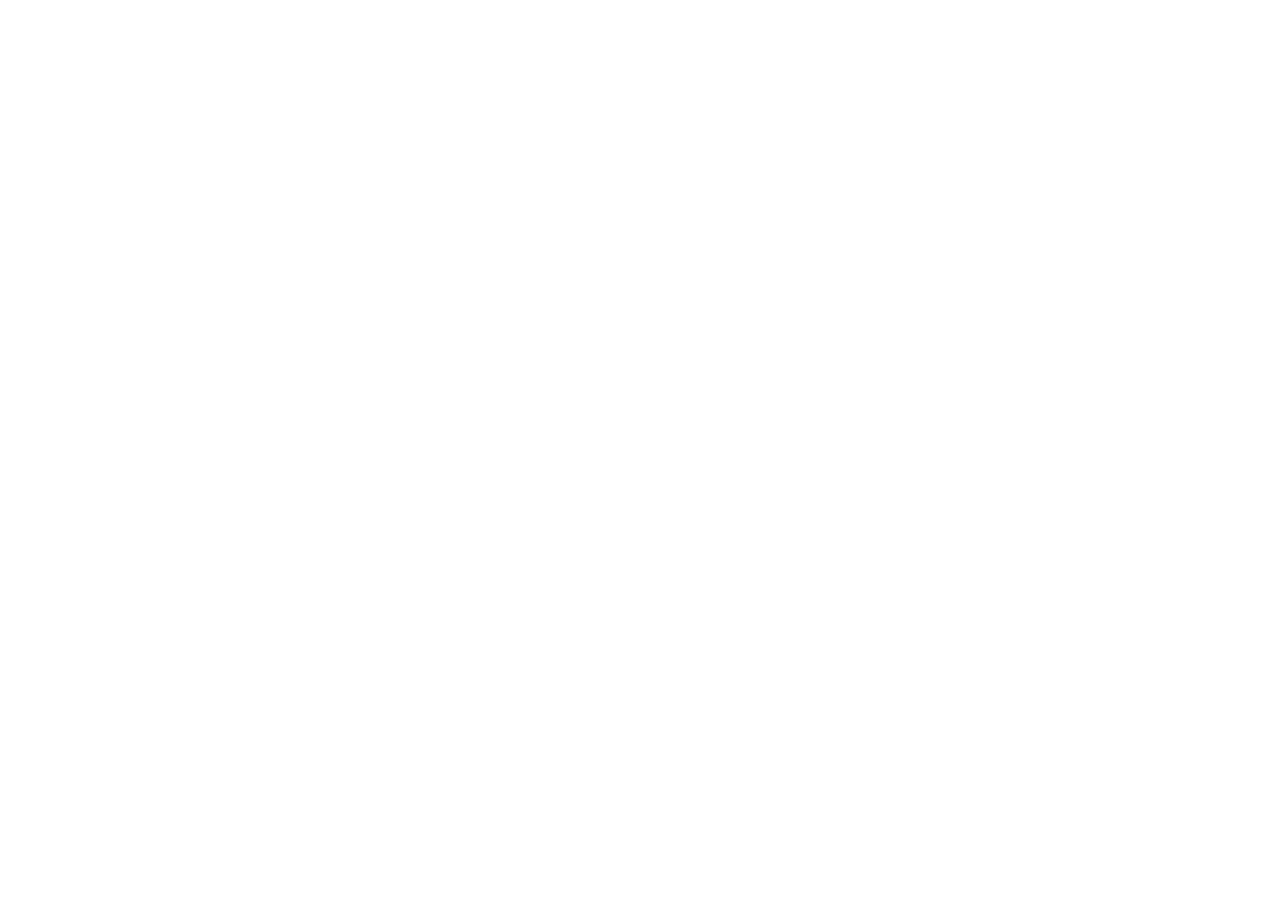
==== index.html @ 98538be6 "Create index.html" ====
<!DOCTYPE html>
<html lang="en">
<head>
    <meta charset="UTF-8">
    <meta name="viewport" content="width=device-width, initial-scale=1.0">
    <title>Document</title>
</head>
<body>
    
</body>
</html>
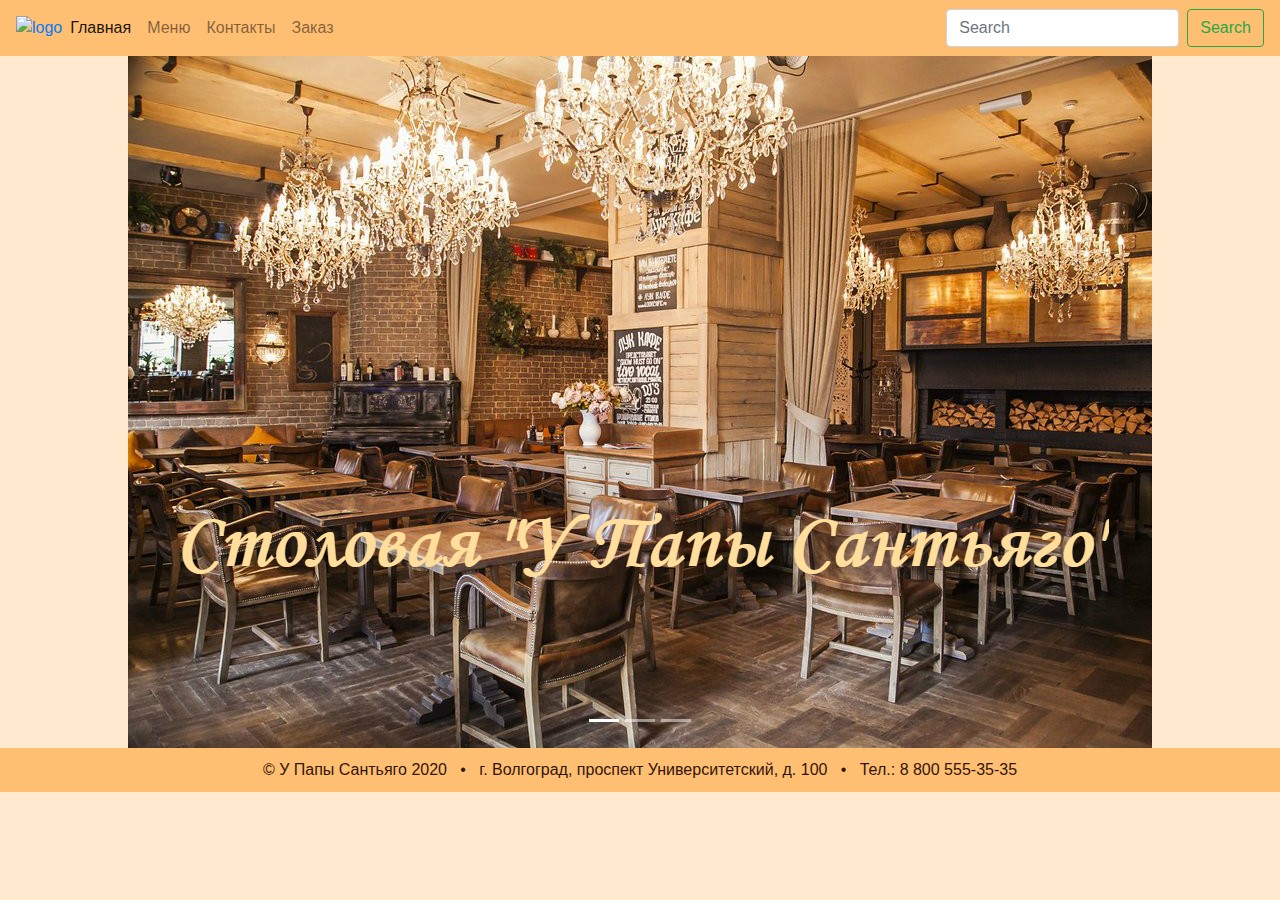
==== commit 91c44563: "Инициализация" ====
--- a/index.html
+++ b/index.html
@@ -1,11 +1,99 @@
-<!DOCTYPE html>
-<html lang="en">
-<head>
-    <meta charset="UTF-8">
-    <meta name="viewport" content="width=device-width, initial-scale=1.0">
-    <title>Document</title>
-</head>
-<body>
+<!doctype html>
+<html lang="ru">
+  <head>
     
-</body>
+    <!-- Required meta tags -->
+    <meta charset="utf-8">
+    <meta name="viewport" content="width=device-width, initial-scale=1, shrink-to-fit=no">
+
+    <!-- Bootstrap CSS -->
+    <link rel="stylesheet" href="https://stackpath.bootstrapcdn.com/bootstrap/4.5.2/css/bootstrap.min.css" 
+    integrity="sha384-JcKb8q3iqJ61gNV9KGb8thSsNjpSL0n8PARn9HuZOnIxN0hoP+VmmDGMN5t9UJ0Z" crossorigin="anonymous">
+    <link rel="stylesheet" href="assets/css/style.css">
+    <title>Столовая "У папы Сантьяго"</title>
+  </head>
+  <body>
+      <nav class="navbar navbar-expand-lg navbar-light sticky-top" style="background-color: #FFBF73;">
+        <a href="#" class="navbar-brend">
+            <img src="https://sun9-23.userapi.com/V52b4W3F4tIyICwnARlr2NUZ2Lso8luh_J5JyA/FXpViQ2dhvg.jpg"
+            width="30" height="30" alt="logo">
+        </a>
+        <button class="navbar-toggler type="button" data-toggle="collapse" 
+        data-target="#navbarSupportedContent" aria-controls="navbarSupportedContent" 
+        aria-expanded="false" aria-label="Toggle navigation">
+            <span class="navbar-toggler-icon"></span>
+        </button>
+
+        <div class="collapse navbar-collapse" id="navbarSupportedContent">
+            <ul class="navbar-nav mr-auto">
+              <li class="nav-item active">
+                  <a href="index.html" class="nav-link">Главная</a>
+              </li>
+              <li class="nav-item">
+                  <a href="/pages/menu.html" class="nav-link">Меню</a>
+              </li>
+              <li class="nav-item">
+                <a href="#" class="nav-link">Контакты</a>
+            </li>
+            <li class="nav-item">
+                <a href="#" class="nav-link" data-toggle="modal" data-target="#exampleModal">Заказ</a>
+            </li>  
+            </ul>
+            <form class="form-inline my-2 my-lg-0">
+               <input type="text" class="form-control mr-sm-2" placeholder="Search" aria-label="Search"> 
+               <button class="btn btn-outline-success my-2 my-sm-0">Search</button>
+            </form>
+        </div>
+      </nav> 
+
+      <div class="modal fade" id="exampleModal" tabindex="-1" role="dialog" aria-labelledby="exampleModal" aria-hidden="true">
+        <div class="modal-dialog" role="document">
+          <div class="modal-content">
+            <div class="modal-header">
+              <h5 class="modal-title" id="exampleModalLabel">Заказ</h5>
+              <buttom class="close" type="button" data-dismiss="modal" aria-label="Сlose">
+                <span aria-hidden="true">&times;</span>
+              </buttom>
+            </div>
+            <div class="modal-body">
+              <p> Можете нам позвонить по номеру телефона 8(800)-555-35-35</p>
+            </div>
+            <div class="modal-footer">
+              <button class="btn btn-secondary" data-dismiss="modal">Close</button>
+              <button class="btn btn-primary">Save</button>
+            </div>
+          </div>
+        </div>
+      </div>
+
+      <div class="container-fluid p-0">
+        <div id="carouselExampleIndicators" class="carousel slide" data-ride="carousel">
+          <ol class="carousel-indicators">
+            <li class="active" data-target="#carouselExampleIndicators" data-slide-to="0"></li>
+            <li class="" data-target="#carouselExampleIndicators" data-slide-to="1"></li>
+            <li class="" data-target="#carouselExampleIndicators" data-slide-to="2"></li>
+          </ol>
+          <div class="carousel-inner">
+              <div class="carousel-item active">
+                <img class="displayed" src="assets/images/look-cafe.jpg" alt="" class="d-block w-100">
+              </div>
+            <div class="carousel-item">
+              <img class="displayed" src="https://media-cdn.tripadvisor.com/media/photo-w/13/28/8c/ec/look-cafe.jpg" alt="" class="d-block w-100">
+            </div>
+          
+            <div class="carousel-item">
+              <img class="displayed" src="https://media-cdn.tripadvisor.com/media/photo-w/13/28/8c/e2/look-cafe.jpg" alt="" class="d-block w-100">
+            </div>
+          </div>
+        </div>
+      </div>
+      <div id="footer">
+        © У Папы Сантьяго 2020 &nbsp; • &nbsp; г. Волгоград, проспект Университетский, д. 100&nbsp; &nbsp;• &nbsp; Тел.: 8 800 555-35-35 
+      </div>
+    <!-- Optional JavaScript -->
+    <!-- jQuery first, then Popper.js, then Bootstrap JS -->
+    <script src="https://code.jquery.com/jquery-3.5.1.slim.min.js" integrity="sha384-DfXdz2htPH0lsSSs5nCTpuj/zy4C+OGpamoFVy38MVBnE+IbbVYUew+OrCXaRkfj" crossorigin="anonymous"></script>
+    <script src="https://cdn.jsdelivr.net/npm/popper.js@1.16.1/dist/umd/popper.min.js" integrity="sha384-9/reFTGAW83EW2RDu2S0VKaIzap3H66lZH81PoYlFhbGU+6BZp6G7niu735Sk7lN" crossorigin="anonymous"></script>
+    <script src="https://stackpath.bootstrapcdn.com/bootstrap/4.5.2/js/bootstrap.min.js" integrity="sha384-B4gt1jrGC7Jh4AgTPSdUtOBvfO8shuf57BaghqFfPlYxofvL8/KUEfYiJOMMV+rV" crossorigin="anonymous"></script>
+  </body>
 </html>--- a/assets/css/style.css
+++ b/assets/css/style.css
@@ -0,0 +1,17 @@
+body{
+    background: #FFEAD0;
+    color: #331508;
+}
+IMG.displayed {
+    display: block;
+    margin-left: auto;
+    margin-right: auto }
+#footer {
+        position: flex; /* ������������� ��������� */
+        text-align: center;
+        bottom: 0; /* ����� ������ ���� */
+        padding: 10px; /* ���� ������ ������ */
+        background:#FFBF73; /* ���� ���� */
+        color: #331508; /* ���� ������ */
+        width: 100%; /* ������ ���� */
+       }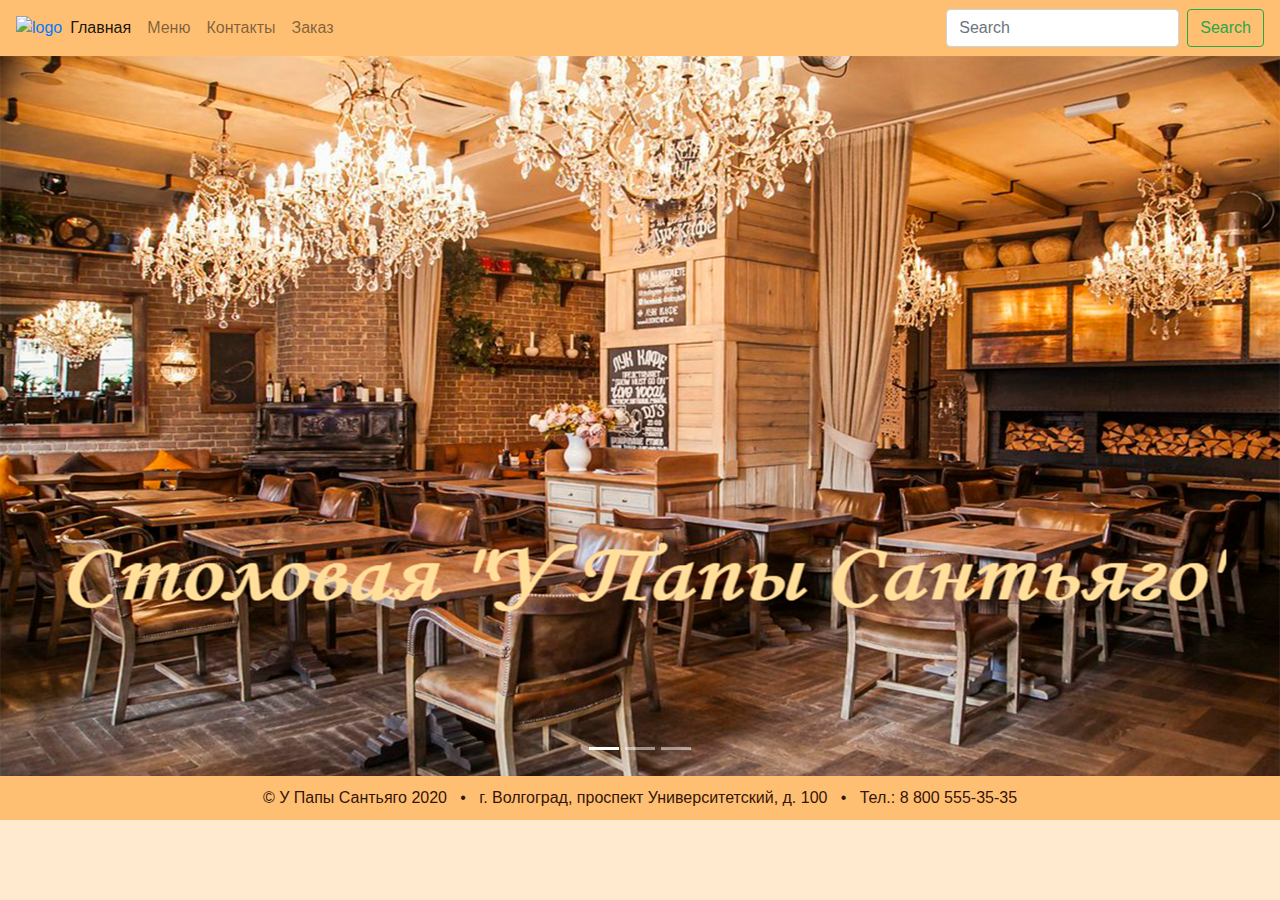
==== commit 12975276: "Обновление" ====
--- a/index.html
+++ b/index.html
@@ -1,99 +1,109 @@
 <!doctype html>
 <html lang="ru">
-  <head>
-    
-    <!-- Required meta tags -->
-    <meta charset="utf-8">
-    <meta name="viewport" content="width=device-width, initial-scale=1, shrink-to-fit=no">
 
-    <!-- Bootstrap CSS -->
-    <link rel="stylesheet" href="https://stackpath.bootstrapcdn.com/bootstrap/4.5.2/css/bootstrap.min.css" 
+<head>
+
+  <!-- Required meta tags -->
+  <meta charset="utf-8">
+  <meta name="viewport" content="width=device-width, initial-scale=1, shrink-to-fit=no">
+
+  <!-- Bootstrap CSS -->
+  <link rel="stylesheet" href="https://stackpath.bootstrapcdn.com/bootstrap/4.5.2/css/bootstrap.min.css"
     integrity="sha384-JcKb8q3iqJ61gNV9KGb8thSsNjpSL0n8PARn9HuZOnIxN0hoP+VmmDGMN5t9UJ0Z" crossorigin="anonymous">
-    <link rel="stylesheet" href="assets/css/style.css">
-    <title>Столовая "У папы Сантьяго"</title>
-  </head>
-  <body>
-      <nav class="navbar navbar-expand-lg navbar-light sticky-top" style="background-color: #FFBF73;">
-        <a href="#" class="navbar-brend">
-            <img src="https://sun9-23.userapi.com/V52b4W3F4tIyICwnARlr2NUZ2Lso8luh_J5JyA/FXpViQ2dhvg.jpg"
-            width="30" height="30" alt="logo">
-        </a>
-        <button class="navbar-toggler type="button" data-toggle="collapse" 
-        data-target="#navbarSupportedContent" aria-controls="navbarSupportedContent" 
-        aria-expanded="false" aria-label="Toggle navigation">
-            <span class="navbar-toggler-icon"></span>
-        </button>
+  <link rel="stylesheet" href="assets/css/style.css">
+  <title>Столовая "У папы Сантьяго"</title>
+</head>
 
-        <div class="collapse navbar-collapse" id="navbarSupportedContent">
-            <ul class="navbar-nav mr-auto">
-              <li class="nav-item active">
-                  <a href="index.html" class="nav-link">Главная</a>
-              </li>
-              <li class="nav-item">
-                  <a href="/pages/menu.html" class="nav-link">Меню</a>
-              </li>
-              <li class="nav-item">
-                <a href="#" class="nav-link">Контакты</a>
-            </li>
-            <li class="nav-item">
-                <a href="#" class="nav-link" data-toggle="modal" data-target="#exampleModal">Заказ</a>
-            </li>  
-            </ul>
-            <form class="form-inline my-2 my-lg-0">
-               <input type="text" class="form-control mr-sm-2" placeholder="Search" aria-label="Search"> 
-               <button class="btn btn-outline-success my-2 my-sm-0">Search</button>
-            </form>
+<body>
+  <nav class="navbar navbar-expand-lg navbar-light sticky-top" style="background-color: #FFBF73;">
+    <a href="#" class="navbar-brend">
+      <img src="https://sun9-23.userapi.com/V52b4W3F4tIyICwnARlr2NUZ2Lso8luh_J5JyA/FXpViQ2dhvg.jpg" width="30"
+        height="30" alt="logo">
+    </a>
+    <button class="navbar-toggler type=" button" data-toggle="collapse" data-target="#navbarSupportedContent"
+      aria-controls="navbarSupportedContent" aria-expanded="false" aria-label="Toggle navigation">
+      <span class="navbar-toggler-icon"></span>
+    </button>
+
+    <div class="collapse navbar-collapse" id="navbarSupportedContent">
+      <ul class="navbar-nav mr-auto">
+        <li class="nav-item active">
+          <a href="index.html" class="nav-link">Главная</a>
+        </li>
+        <li class="nav-item">
+          <a href="/pages/menu.html" class="nav-link">Меню</a>
+        </li>
+        <li class="nav-item">
+          <a href="/pages/contacts.html" class="nav-link">Контакты</a>
+        </li>
+        <li class="nav-item">
+          <a href="#" class="nav-link" data-toggle="modal" data-target="#exampleModal">Заказ</a>
+        </li>
+      </ul>
+      <form class="form-inline my-2 my-lg-0">
+        <input type="text" class="form-control mr-sm-2" placeholder="Search" aria-label="Search">
+        <button class="btn btn-outline-success my-2 my-sm-0">Search</button>
+      </form>
+    </div>
+  </nav>
+
+  <div class="modal fade" id="exampleModal" tabindex="-1" role="dialog" aria-labelledby="exampleModal"
+    aria-hidden="true">
+    <div class="modal-dialog" role="document">
+      <div class="modal-content">
+        <div class="modal-header">
+          <h5 class="modal-title" id="exampleModalLabel">Заказ</h5>
+          <buttom class="close" type="button" data-dismiss="modal" aria-label="Сlose">
+            <span aria-hidden="true">&times;</span>
+          </buttom>
         </div>
-      </nav> 
-
-      <div class="modal fade" id="exampleModal" tabindex="-1" role="dialog" aria-labelledby="exampleModal" aria-hidden="true">
-        <div class="modal-dialog" role="document">
-          <div class="modal-content">
-            <div class="modal-header">
-              <h5 class="modal-title" id="exampleModalLabel">Заказ</h5>
-              <buttom class="close" type="button" data-dismiss="modal" aria-label="Сlose">
-                <span aria-hidden="true">&times;</span>
-              </buttom>
-            </div>
-            <div class="modal-body">
-              <p> Можете нам позвонить по номеру телефона 8(800)-555-35-35</p>
-            </div>
-            <div class="modal-footer">
-              <button class="btn btn-secondary" data-dismiss="modal">Close</button>
-              <button class="btn btn-primary">Save</button>
-            </div>
-          </div>
+        <div class="modal-body">
+          <p> Можете нам позвонить по номеру телефона 8(800)-555-35-35</p>
+        </div>
+        <div class="modal-footer">
+          <button class="btn btn-primary" data-dismiss="modal">Close</button>
         </div>
       </div>
+    </div>
+  </div>
 
-      <div class="container-fluid p-0">
-        <div id="carouselExampleIndicators" class="carousel slide" data-ride="carousel">
-          <ol class="carousel-indicators">
-            <li class="active" data-target="#carouselExampleIndicators" data-slide-to="0"></li>
-            <li class="" data-target="#carouselExampleIndicators" data-slide-to="1"></li>
-            <li class="" data-target="#carouselExampleIndicators" data-slide-to="2"></li>
-          </ol>
-          <div class="carousel-inner">
-              <div class="carousel-item active">
-                <img class="displayed" src="assets/images/look-cafe.jpg" alt="" class="d-block w-100">
-              </div>
-            <div class="carousel-item">
-              <img class="displayed" src="https://media-cdn.tripadvisor.com/media/photo-w/13/28/8c/ec/look-cafe.jpg" alt="" class="d-block w-100">
-            </div>
-          
-            <div class="carousel-item">
-              <img class="displayed" src="https://media-cdn.tripadvisor.com/media/photo-w/13/28/8c/e2/look-cafe.jpg" alt="" class="d-block w-100">
-            </div>
-          </div>
+  <div class="container-fluid p-0">
+    <div id="carouselExampleIndicators" class="carousel slide" data-ride="carousel">
+      <ol class="carousel-indicators">
+        <li class="active" data-target="#carouselExampleIndicators" data-slide-to="0"></li>
+        <li class="" data-target="#carouselExampleIndicators" data-slide-to="1"></li>
+        <li class="" data-target="#carouselExampleIndicators" data-slide-to="2"></li>
+      </ol>
+      <div class="carousel-inner">
+        <div class="carousel-item active">
+          <img src="assets/images/maui.png" alt="" class="d-block w-100">
+        </div>
+        <div class="carousel-item">
+          <img src="/assets/images/look-cafe.png" alt="" class="d-block w-100">
+        </div>
+
+        <div class="carousel-item">
+          <img src="assets/images/look-ckafe2.png" alt="" class="d-block w-100">
         </div>
       </div>
-      <div id="footer">
-        © У Папы Сантьяго 2020 &nbsp; • &nbsp; г. Волгоград, проспект Университетский, д. 100&nbsp; &nbsp;• &nbsp; Тел.: 8 800 555-35-35 
-      </div>
-    <!-- Optional JavaScript -->
-    <!-- jQuery first, then Popper.js, then Bootstrap JS -->
-    <script src="https://code.jquery.com/jquery-3.5.1.slim.min.js" integrity="sha384-DfXdz2htPH0lsSSs5nCTpuj/zy4C+OGpamoFVy38MVBnE+IbbVYUew+OrCXaRkfj" crossorigin="anonymous"></script>
-    <script src="https://cdn.jsdelivr.net/npm/popper.js@1.16.1/dist/umd/popper.min.js" integrity="sha384-9/reFTGAW83EW2RDu2S0VKaIzap3H66lZH81PoYlFhbGU+6BZp6G7niu735Sk7lN" crossorigin="anonymous"></script>
-    <script src="https://stackpath.bootstrapcdn.com/bootstrap/4.5.2/js/bootstrap.min.js" integrity="sha384-B4gt1jrGC7Jh4AgTPSdUtOBvfO8shuf57BaghqFfPlYxofvL8/KUEfYiJOMMV+rV" crossorigin="anonymous"></script>
-  </body>
+    </div>
+  </div>
+
+  <div id="footer">
+    © У Папы Сантьяго 2020 &nbsp; • &nbsp; г. Волгоград, проспект Университетский, д. 100&nbsp; &nbsp;• &nbsp; Тел.: 8
+    800 555-35-35
+  </div>
+  <!-- Optional JavaScript -->
+  <!-- jQuery first, then Popper.js, then Bootstrap JS -->
+  <script src="https://code.jquery.com/jquery-3.5.1.slim.min.js"
+    integrity="sha384-DfXdz2htPH0lsSSs5nCTpuj/zy4C+OGpamoFVy38MVBnE+IbbVYUew+OrCXaRkfj" crossorigin="anonymous">
+  </script>
+  <script src="https://cdn.jsdelivr.net/npm/popper.js@1.16.1/dist/umd/popper.min.js"
+    integrity="sha384-9/reFTGAW83EW2RDu2S0VKaIzap3H66lZH81PoYlFhbGU+6BZp6G7niu735Sk7lN" crossorigin="anonymous">
+  </script>
+  <script src="https://stackpath.bootstrapcdn.com/bootstrap/4.5.2/js/bootstrap.min.js"
+    integrity="sha384-B4gt1jrGC7Jh4AgTPSdUtOBvfO8shuf57BaghqFfPlYxofvL8/KUEfYiJOMMV+rV" crossorigin="anonymous">
+  </script>
+</body>
+
 </html>